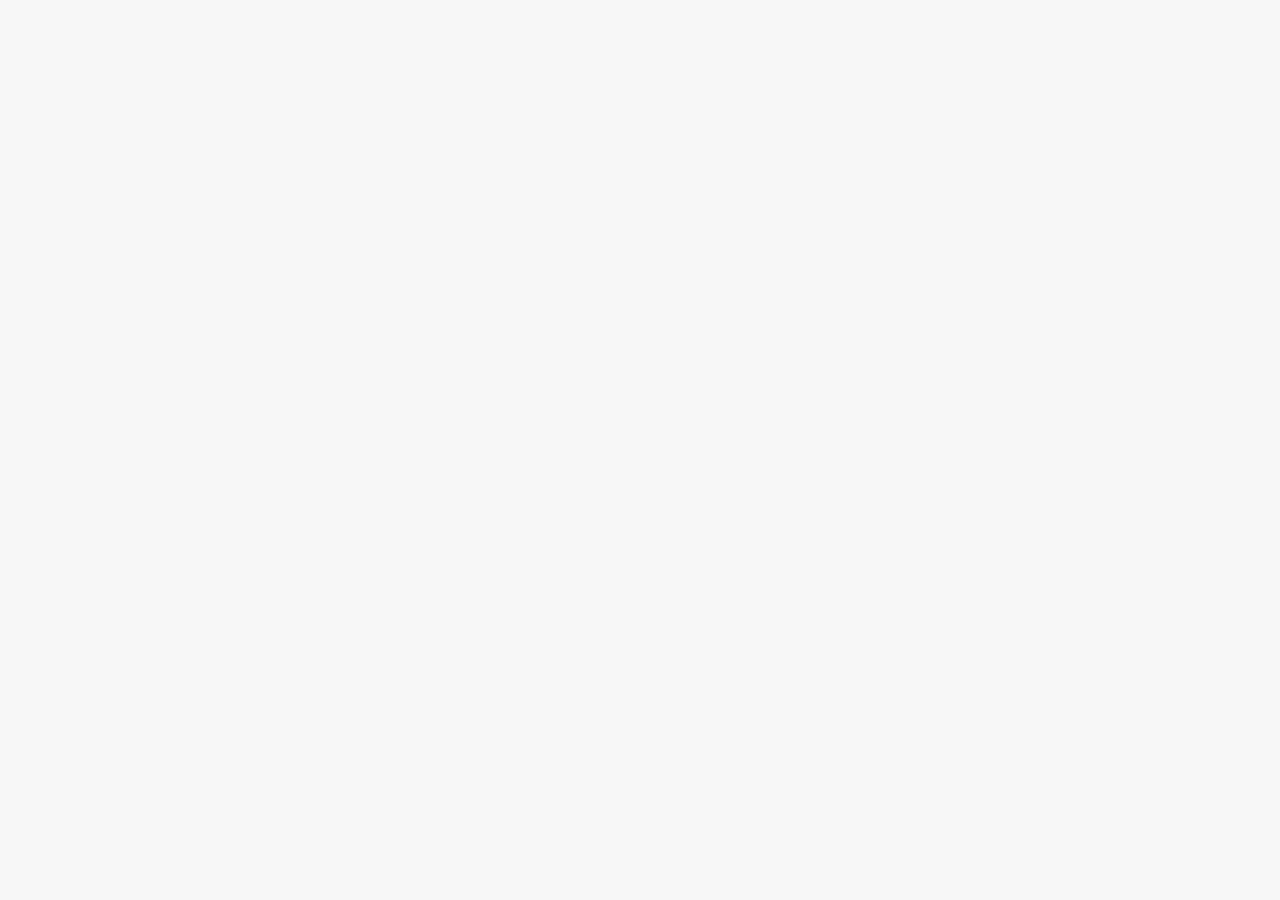
==== product.html @ ce75ad3e "Add files via upload" ====
<!DOCTYPE html>
<html lang="en">
<head>
    <meta charset="UTF-8">
    <meta name="viewport" content="width=device-width, initial-scale=1.0">
    <title>Item Details</title>
    <link rel="stylesheet" href="styles.css">
</head>

<body>
<section id="product-details"></section>

<script src="script.js"></script>
</body>
</html>
---- styles.css ----
body {
    font-family: Arial, sans-serif;
    margin: 0;
    background: #f7f7f7;
}

header {
    background: #111;
    color: #fff;
    padding: 15px;
    display: flex;
    justify-content: space-between;
}

nav a {
    color: #fff;
    margin-right: 15px;
    text-decoration: none;
}

.grid {
    display: grid;
    grid-template-columns: repeat(auto-fill, minmax(250px, 1fr));
    gap: 20px;
    padding: 20px;
}

.card {
    background: white;
    padding: 15px;
    border-radius: 8px;
}

.card img {
    width: 100%;
    border-radius: 5px;
}

.btn {
    display: inline-block;
    background: #0077ff;
    padding: 10px;
    color: white;
    text-decoration: none;
    border-radius: 5px;
}
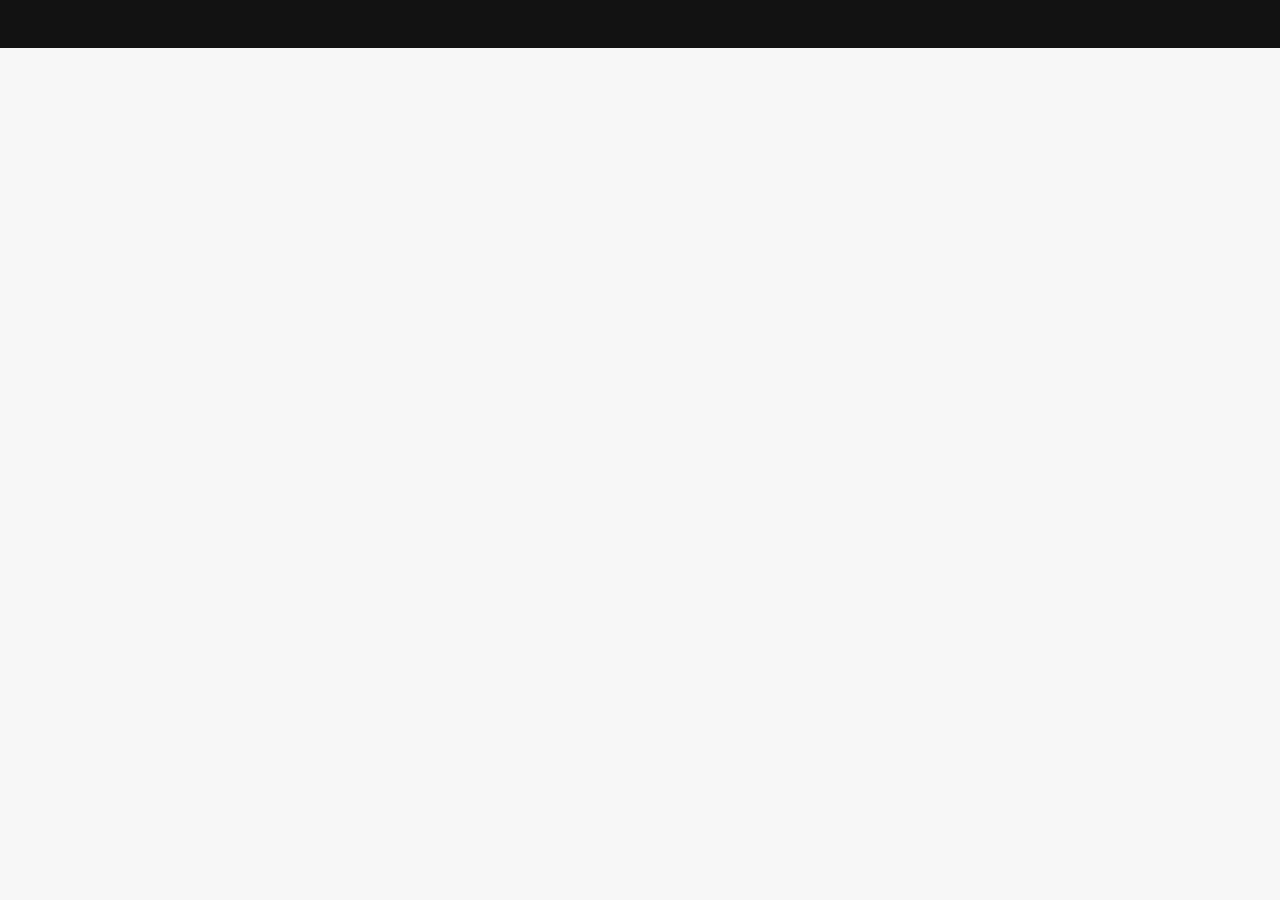
==== commit f57a1cca: "Update product.html" ====
--- a/product.html
+++ b/product.html
@@ -8,8 +8,15 @@
 </head>
 
 <body>
+
+<header>
+    <nav>
+        <a href="./index.html</a>
+    </nav>
+</header>
+
 <section id="product-details"></section>
 
 <script src="script.js"></script>
 </body>
-</html>+</html>
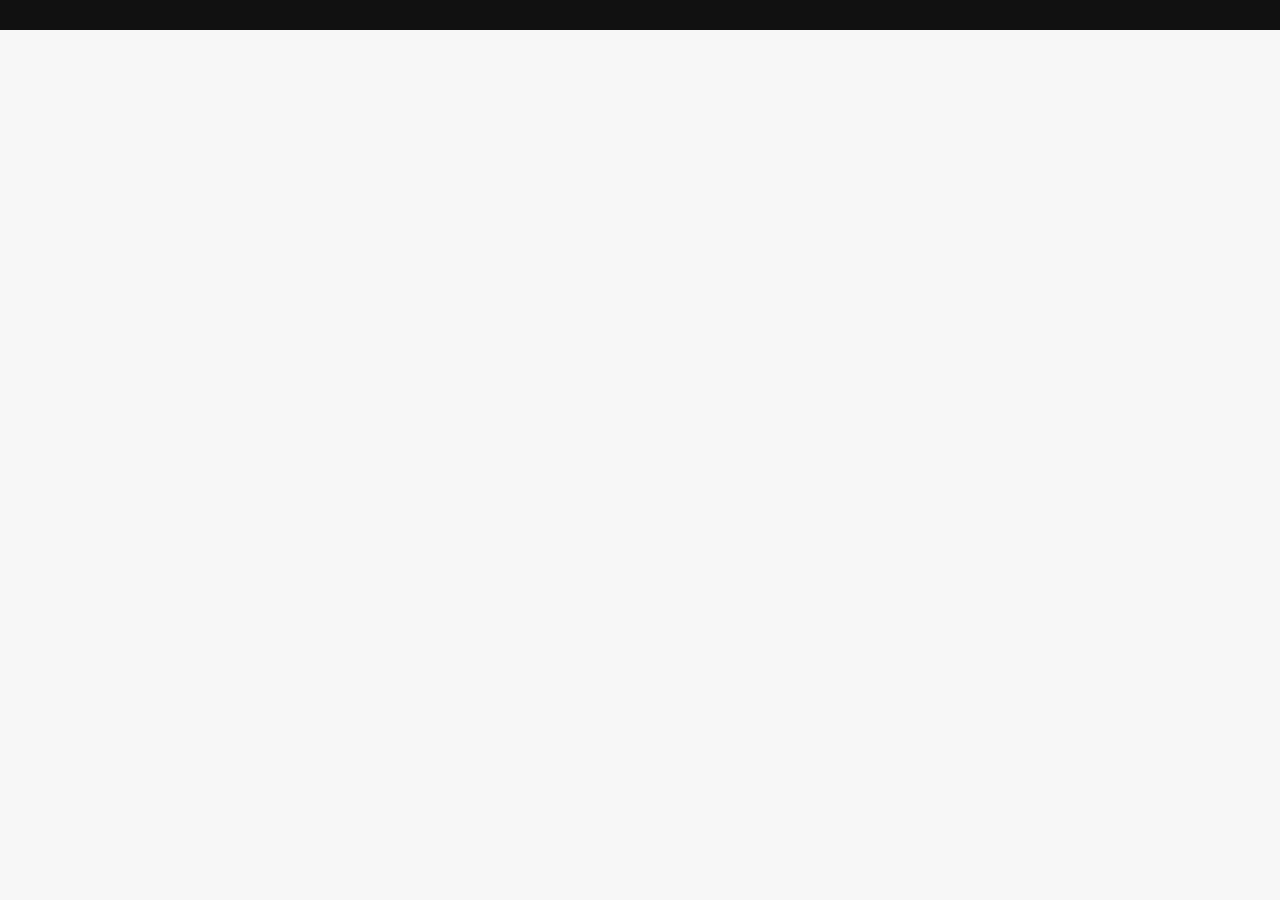
==== commit e278ad42: "Update product.html" ====
--- a/product.html
+++ b/product.html
@@ -4,19 +4,19 @@
     <meta charset="UTF-8">
     <meta name="viewport" content="width=device-width, initial-scale=1.0">
     <title>Item Details</title>
-    <link rel="stylesheet" href="styles.css">
+    <link rel="stylesheet" href="./styles.css">
 </head>
 
 <body>
 
 <header>
     <nav>
-        <a href="./index.html</a>
+        <aoducts.htmlProducts</a>
     </nav>
 </header>
 
 <section id="product-details"></section>
 
-<script src="script.js"></script>
+<script src="./script.js"></script>
 </body>
 </html>
--- a/styles.css
+++ b/styles.css
@@ -1,3 +1,4 @@
+/* Global */
 body {
     font-family: Arial, sans-serif;
     margin: 0;
@@ -10,14 +11,21 @@
     padding: 15px;
     display: flex;
     justify-content: space-between;
+    align-items: center;
 }
 
 nav a {
     color: #fff;
-    margin-right: 15px;
+    margin-left: 15px;
     text-decoration: none;
+    font-weight: bold;
 }
 
+nav a:hover {
+    text-decoration: underline;
+}
+
+/* Grid Layout */
 .grid {
     display: grid;
     grid-template-columns: repeat(auto-fill, minmax(250px, 1fr));
@@ -25,22 +33,48 @@
     padding: 20px;
 }
 
+/* Product Card */
 .card {
     background: white;
     padding: 15px;
     border-radius: 8px;
+    box-shadow: 0 2px 5px rgba(0,0,0,0.1);
+    text-align: center;
 }
 
 .card img {
     width: 100%;
     border-radius: 5px;
+    margin-bottom: 10px;
 }
 
+/* Buttons */
+.card a,
 .btn {
     display: inline-block;
     background: #0077ff;
-    padding: 10px;
+    padding: 10px 15px;
     color: white;
     text-decoration: none;
     border-radius: 5px;
-}+    font-weight: bold;
+}
+
+.card a:hover,
+.btn:hover {
+    background: #005bcc;
+}
+
+/* Gallery */
+.gallery {
+    margin: 20px 0;
+}
+
+.gallery img {
+    width: 100%;
+    margin-bottom: 15px;
+    border-radius: 8px;
+}
+
+/* Product Details Page */
+#product-details {
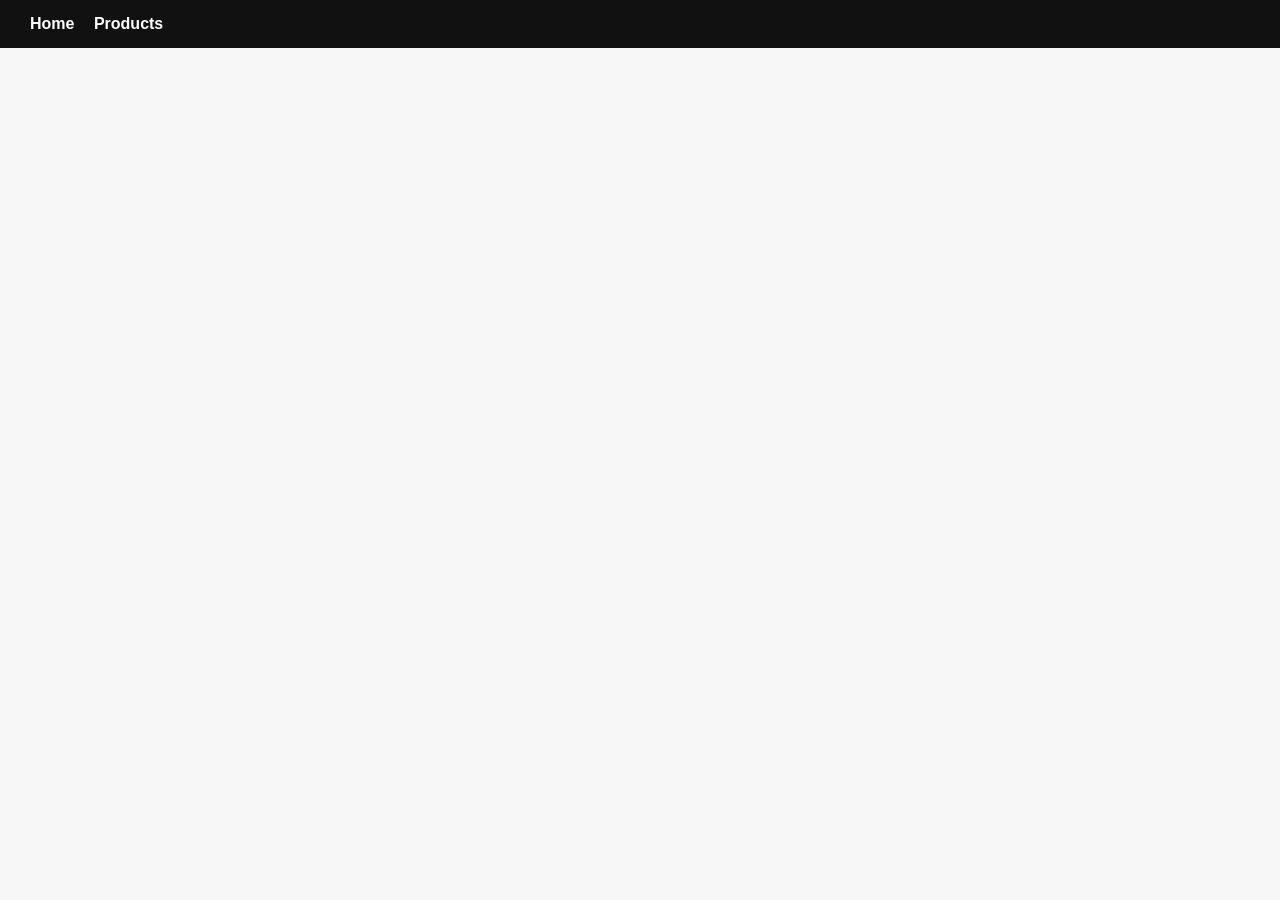
==== commit 251d9198: "Update product.html" ====
--- a/product.html
+++ b/product.html
@@ -11,7 +11,8 @@
 
 <header>
     <nav>
-        <aoducts.htmlProducts</a>
+        <a href="./index.html">Home</a>
+        <a href="./products.html">Products</a>
     </nav>
 </header>
 
